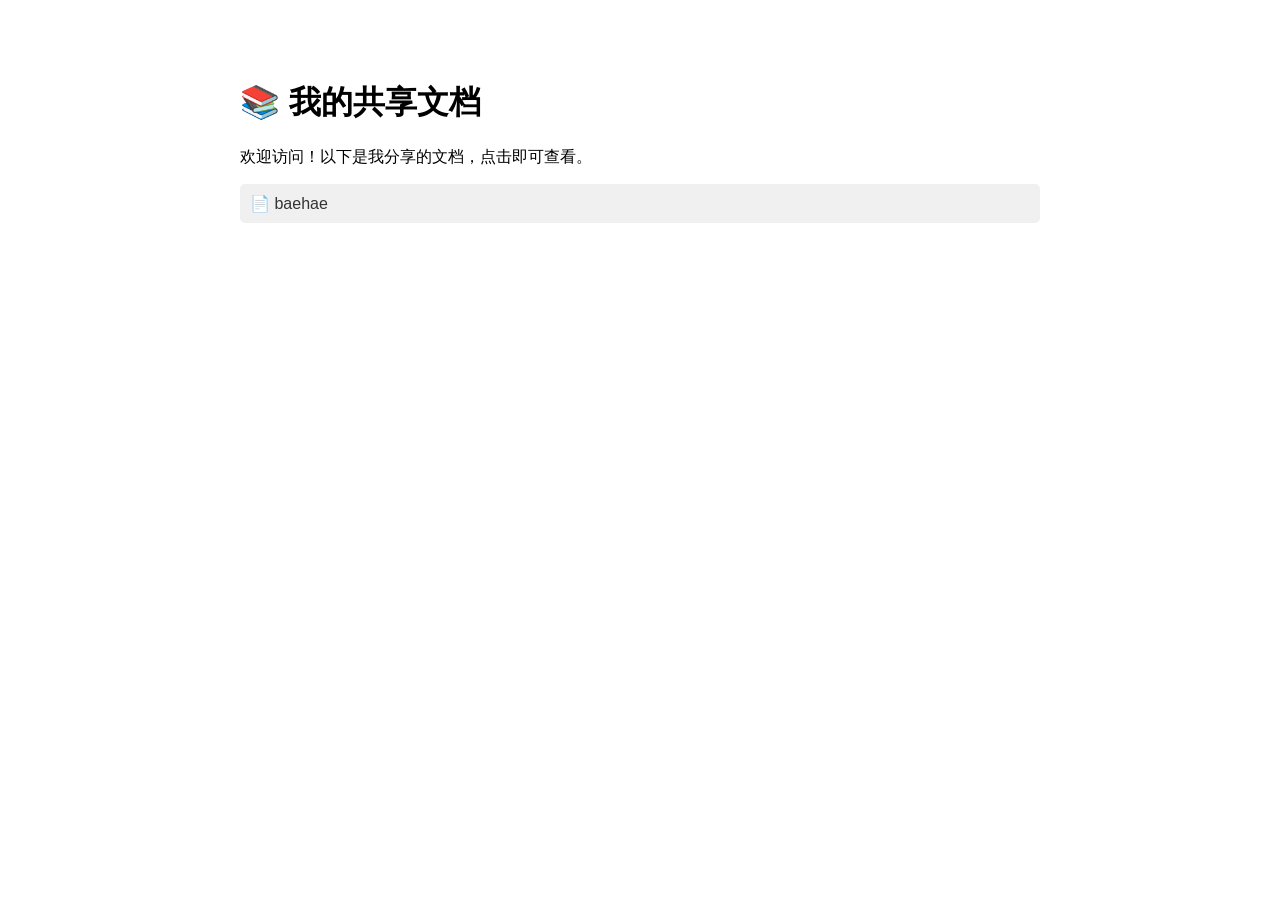
==== index.html @ 54fa80a4 "Create index.html" ====
<!DOCTYPE html>
<html>
<head>
    <title>我的文档库</title>
    <style>
        body { font-family: Arial, sans-serif; max-width: 800px; margin: 40px auto; padding: 20px; }
        a { display: block; padding: 10px; background: #f0f0f0; margin: 10px 0; text-decoration: none; color: #333; border-radius: 5px; }
        a:hover { background: #e0e0e0; }
    </style>
</head>
<body>
    <h1>📚 我的共享文档</h1>
    <p>欢迎访问！以下是我分享的文档，点击即可查看。</p>
    <!-- 为每个PDF文件添加一个链接 -->
    <a href="baehae.haml" target="_blank">📄 baehae</a>
</body>
</html>
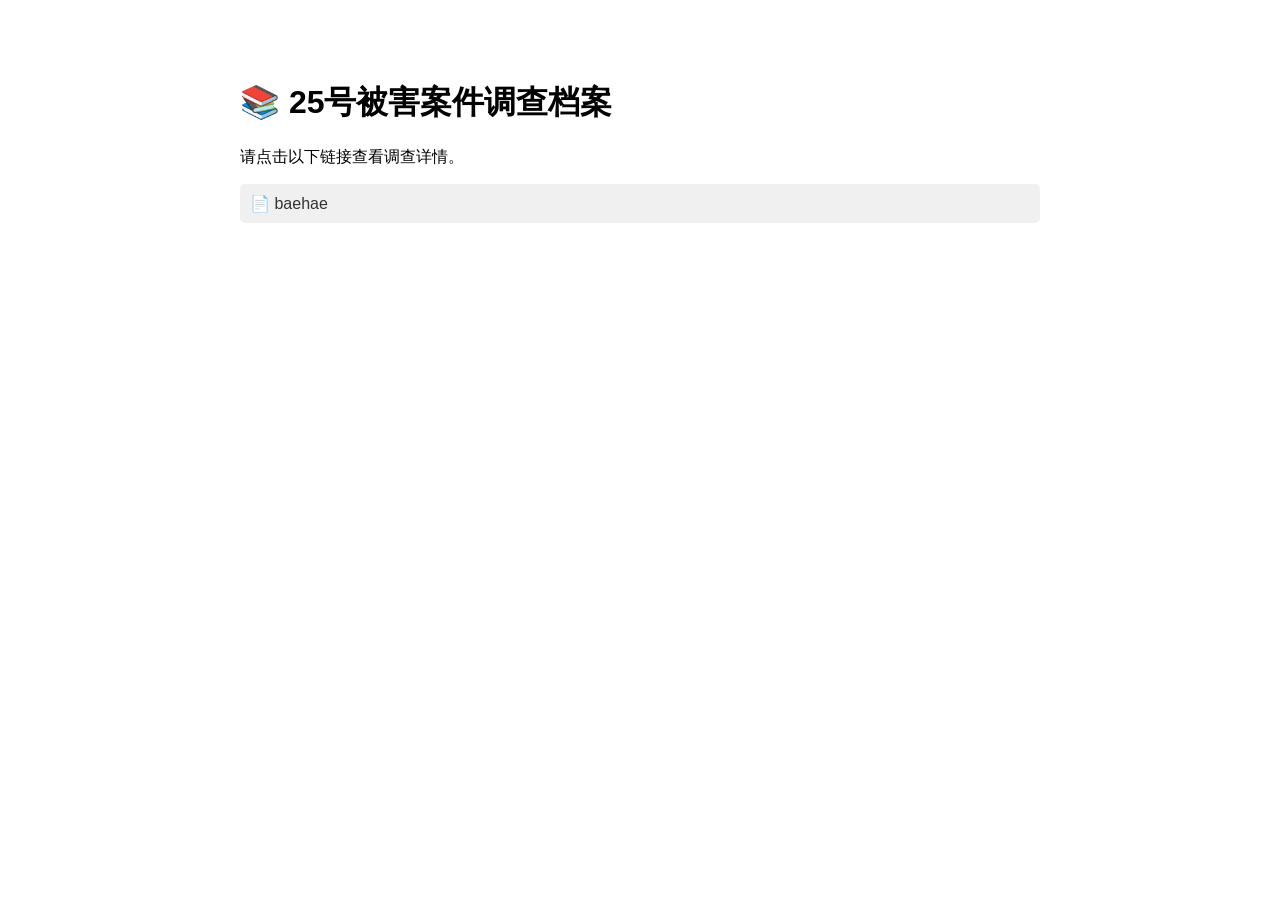
==== commit 0daca55a: "Update index.html" ====
--- a/index.html
+++ b/index.html
@@ -9,9 +9,9 @@
     </style>
 </head>
 <body>
-    <h1>📚 我的共享文档</h1>
-    <p>欢迎访问！以下是我分享的文档，点击即可查看。</p>
+    <h1>📚 25号被害案件调查档案</h1>
+    <p>请点击以下链接查看调查详情。</p>
     <!-- 为每个PDF文件添加一个链接 -->
-    <a href="baehae.haml" target="_blank">📄 baehae</a>
+    <a href="baehae.html" target="_blank">📄 baehae</a>
 </body>
 </html>
